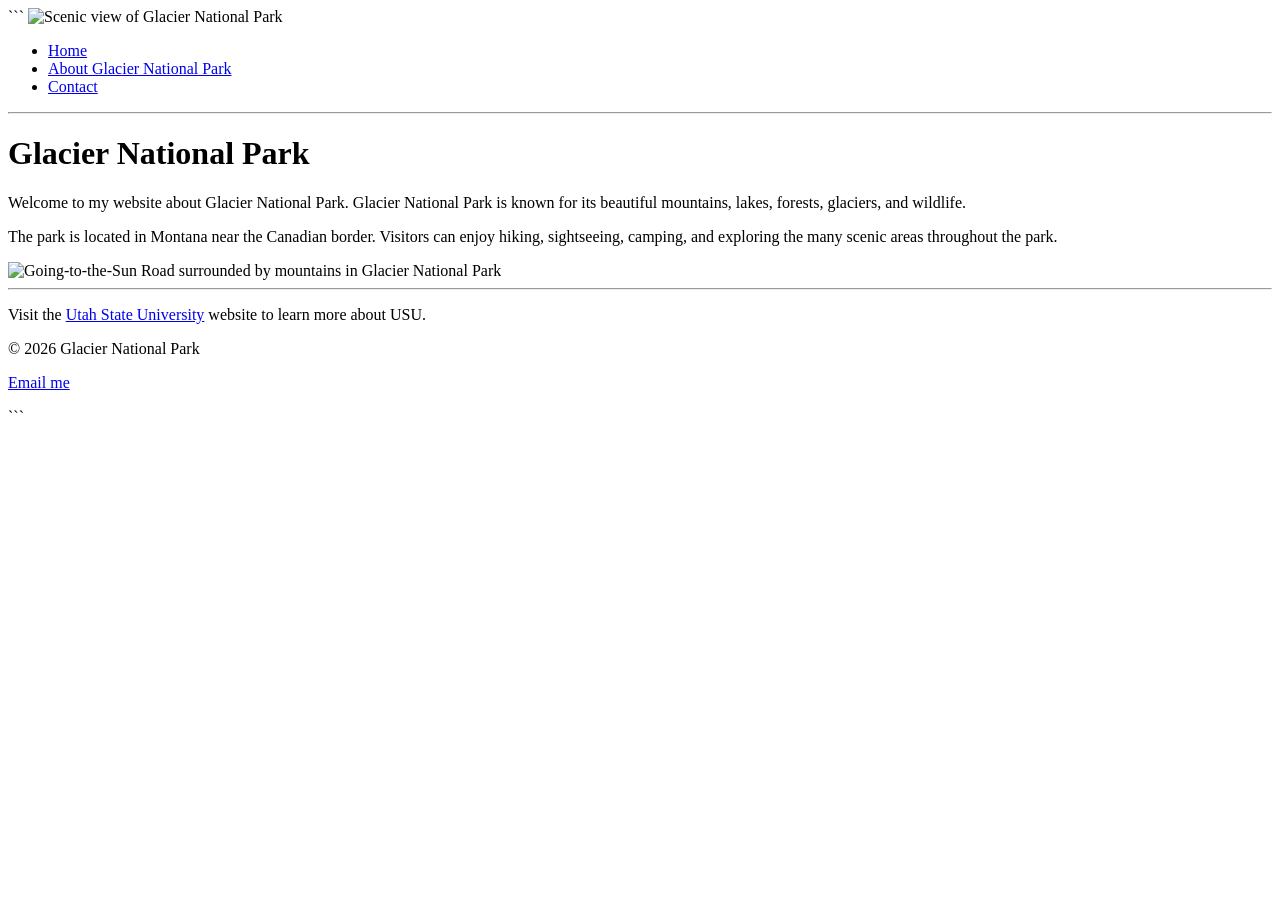
==== index.html @ 577dff04 "Update index.html" ====
<!DOCTYPE html>

<html>
<head>
    <title>Glacier National Park: Home</title>
</head>

<body>

```
<img src="glacier-banner.jpg" alt="Scenic view of Glacier National Park" width="1000" height="200">

<ul>
    <li><a href="index.html">Home</a></li>
    <li><a href="about.html">About Glacier National Park</a></li>
    <li><a href="contact.html">Contact</a></li>
</ul>

<hr>

<h1>Glacier National Park</h1>

<p>Welcome to my website about Glacier National Park. Glacier National Park is known for its beautiful mountains, lakes, forests, glaciers, and wildlife.</p>

<p>The park is located in Montana near the Canadian border. Visitors can enjoy hiking, sightseeing, camping, and exploring the many scenic areas throughout the park.</p>

<img src="going-to-the-sun.jpg" alt="Going-to-the-Sun Road surrounded by mountains in Glacier National Park" width="600">

<hr>

<p>Visit the <a href="https://www.usu.edu">Utah State University</a> website to learn more about USU.</p>

<p>&copy; 2026 Glacier National Park</p>

<p><a href="mailto:example@email.com">Email me</a></p>
```

</body>
</html>
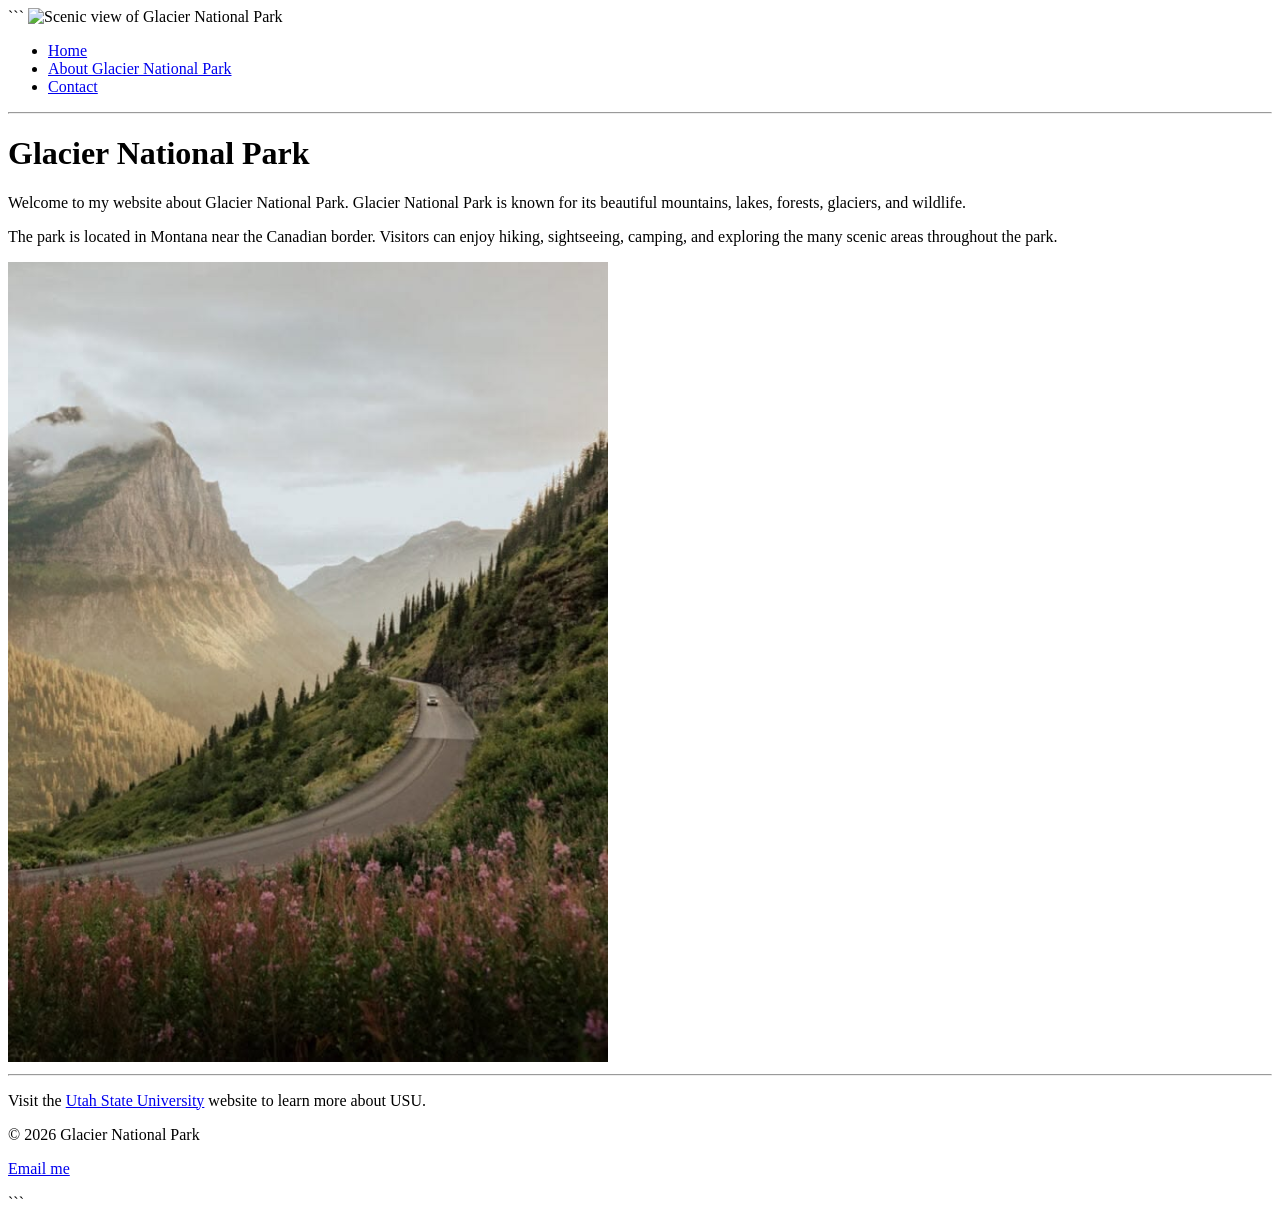
==== commit 6975e0f3: "Update index.html" ====
--- a/index.html
+++ b/index.html
@@ -32,7 +32,7 @@
 
 <p>&copy; 2026 Glacier National Park</p>
 
-<p><a href="mailto:example@email.com">Email me</a></p>
+<p><a href="mailto:https://www.nps.gov/glac/index.htm">Email me</a></p>
 ```
 
 </body>
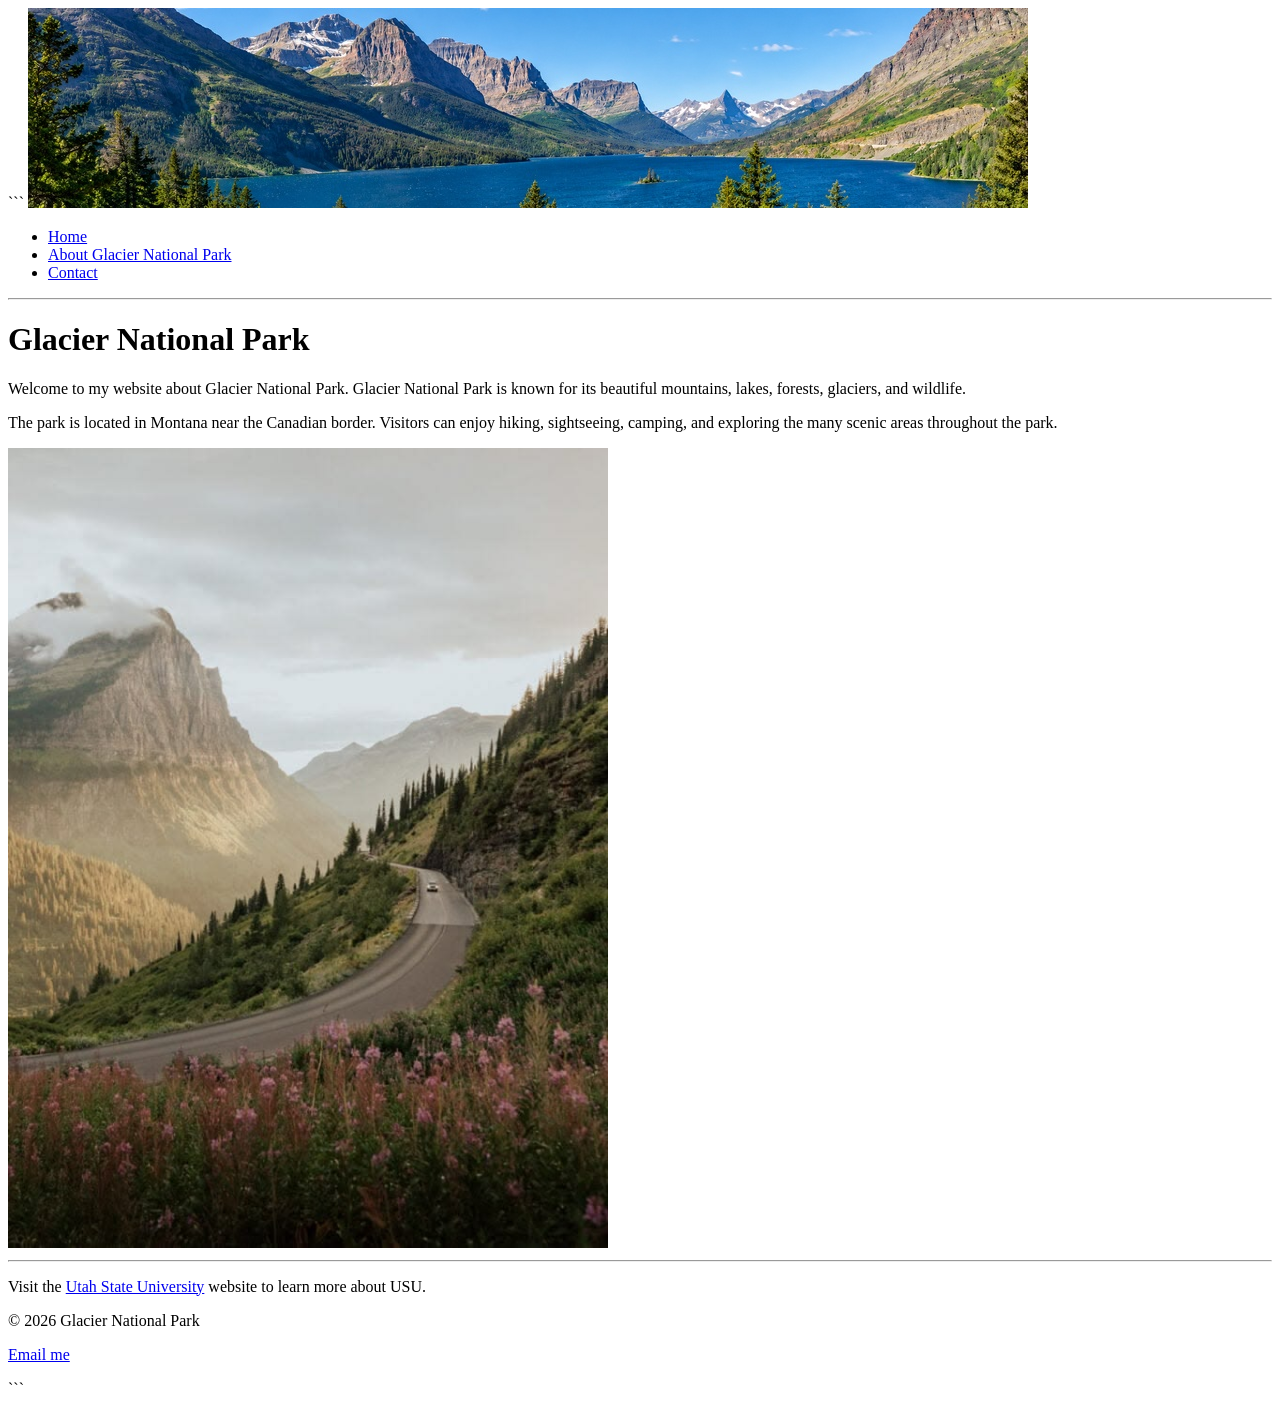
==== commit b41884cb: "Update index.html" ====
(no text change in the page or its own stylesheets)
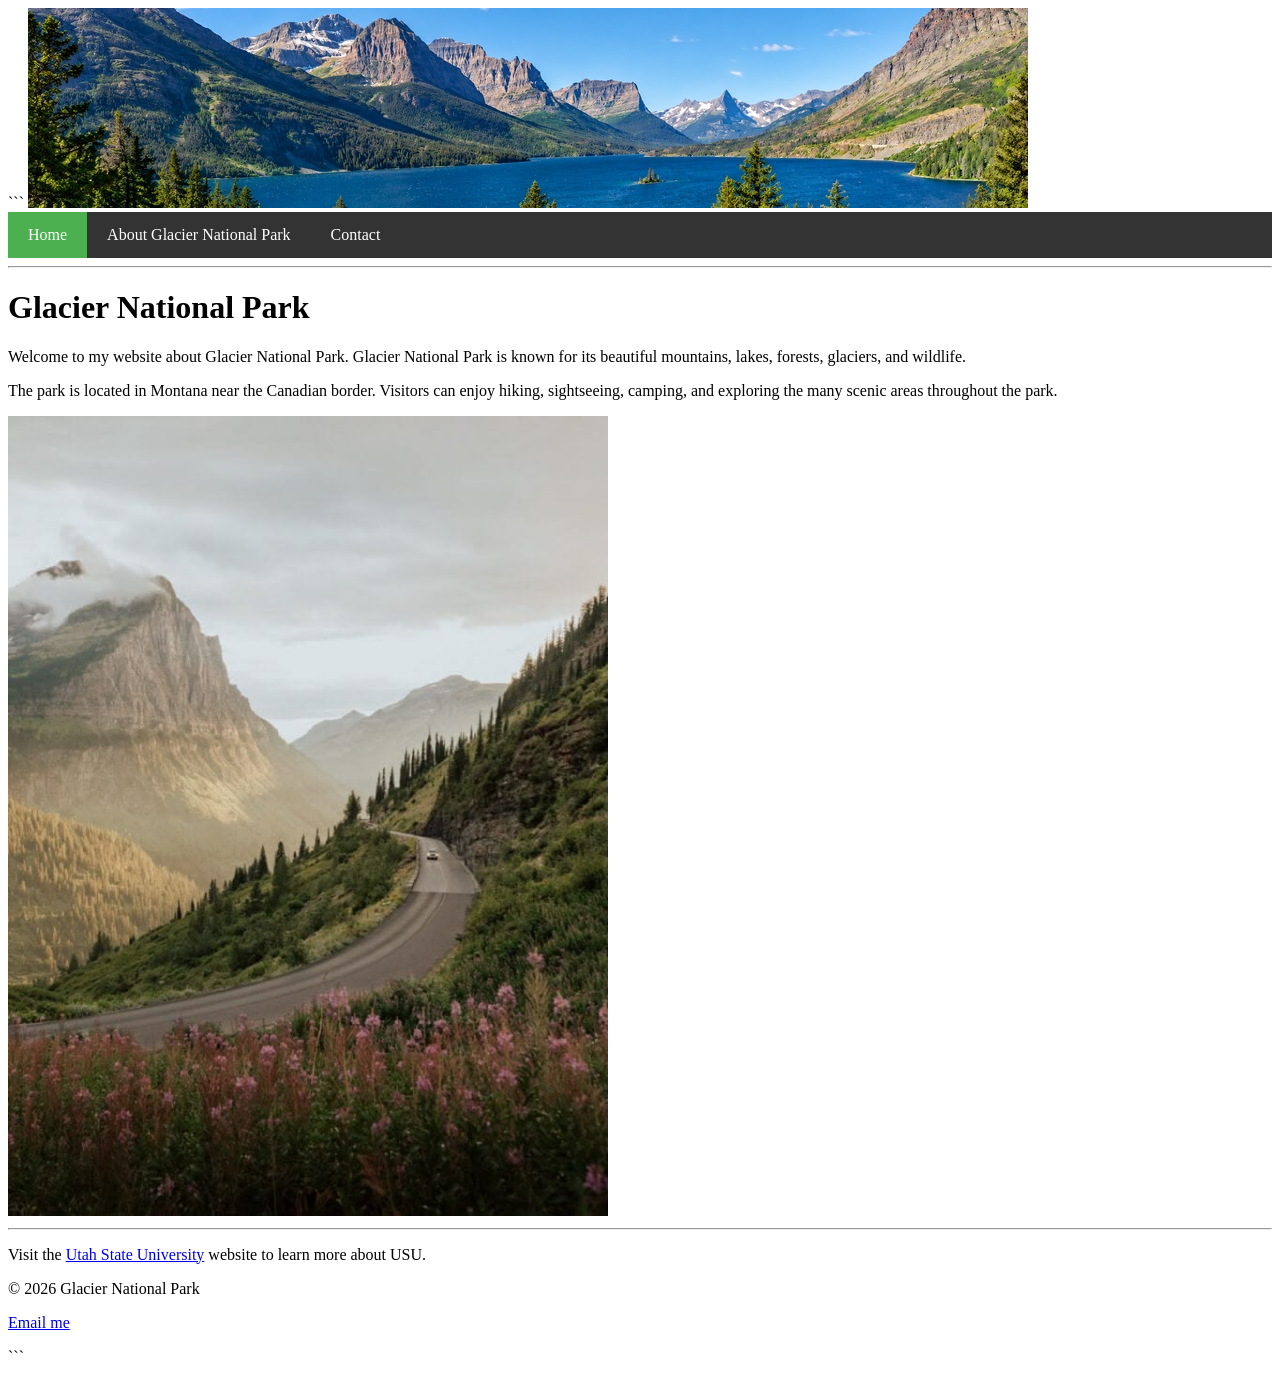
==== commit e221e2fa: "Update index.html" ====
--- a/index.html
+++ b/index.html
@@ -2,6 +2,7 @@
 
 <html>
 <head>
+  <link rel="stylesheet" href="style.css">  
     <title>Glacier National Park: Home</title>
 </head>
 
@@ -11,9 +12,13 @@
 <img src="glacier-banner.jpg" alt="Scenic view of Glacier National Park" width="1000" height="200">
 
 <ul>
-    <li><a href="index.html">Home</a></li>
+ 
+<ul>
+    <li><a class="active" href="index.html">Home</a></li>
     <li><a href="about.html">About Glacier National Park</a></li>
     <li><a href="contact.html">Contact</a></li>
+</ul>
+
 </ul>
 
 <hr>
--- a/style.css
+++ b/style.css
@@ -0,0 +1,38 @@
+
+/* Navigation bar */
+ul {
+    list-style-type: none;
+    margin: 0;
+    padding: 0;
+    overflow: hidden;
+    background-color: #333;
+    position: sticky;
+    top: 0;
+    z-index: 1000;
+}
+
+/* Make navigation horizontal */
+ul li {
+    float: left;
+}
+
+/* Navigation links */
+ul li a {
+    display: block;
+    color: white;
+    text-align: center;
+    padding: 14px 20px;
+    text-decoration: none;
+}
+
+/* Hover color for inactive links */
+ul li a:hover:not(.active) {
+    background-color: #555;
+}
+
+/* Active page color */
+ul li a.active {
+    background-color: #4CAF50;
+    color: white;
+}
+
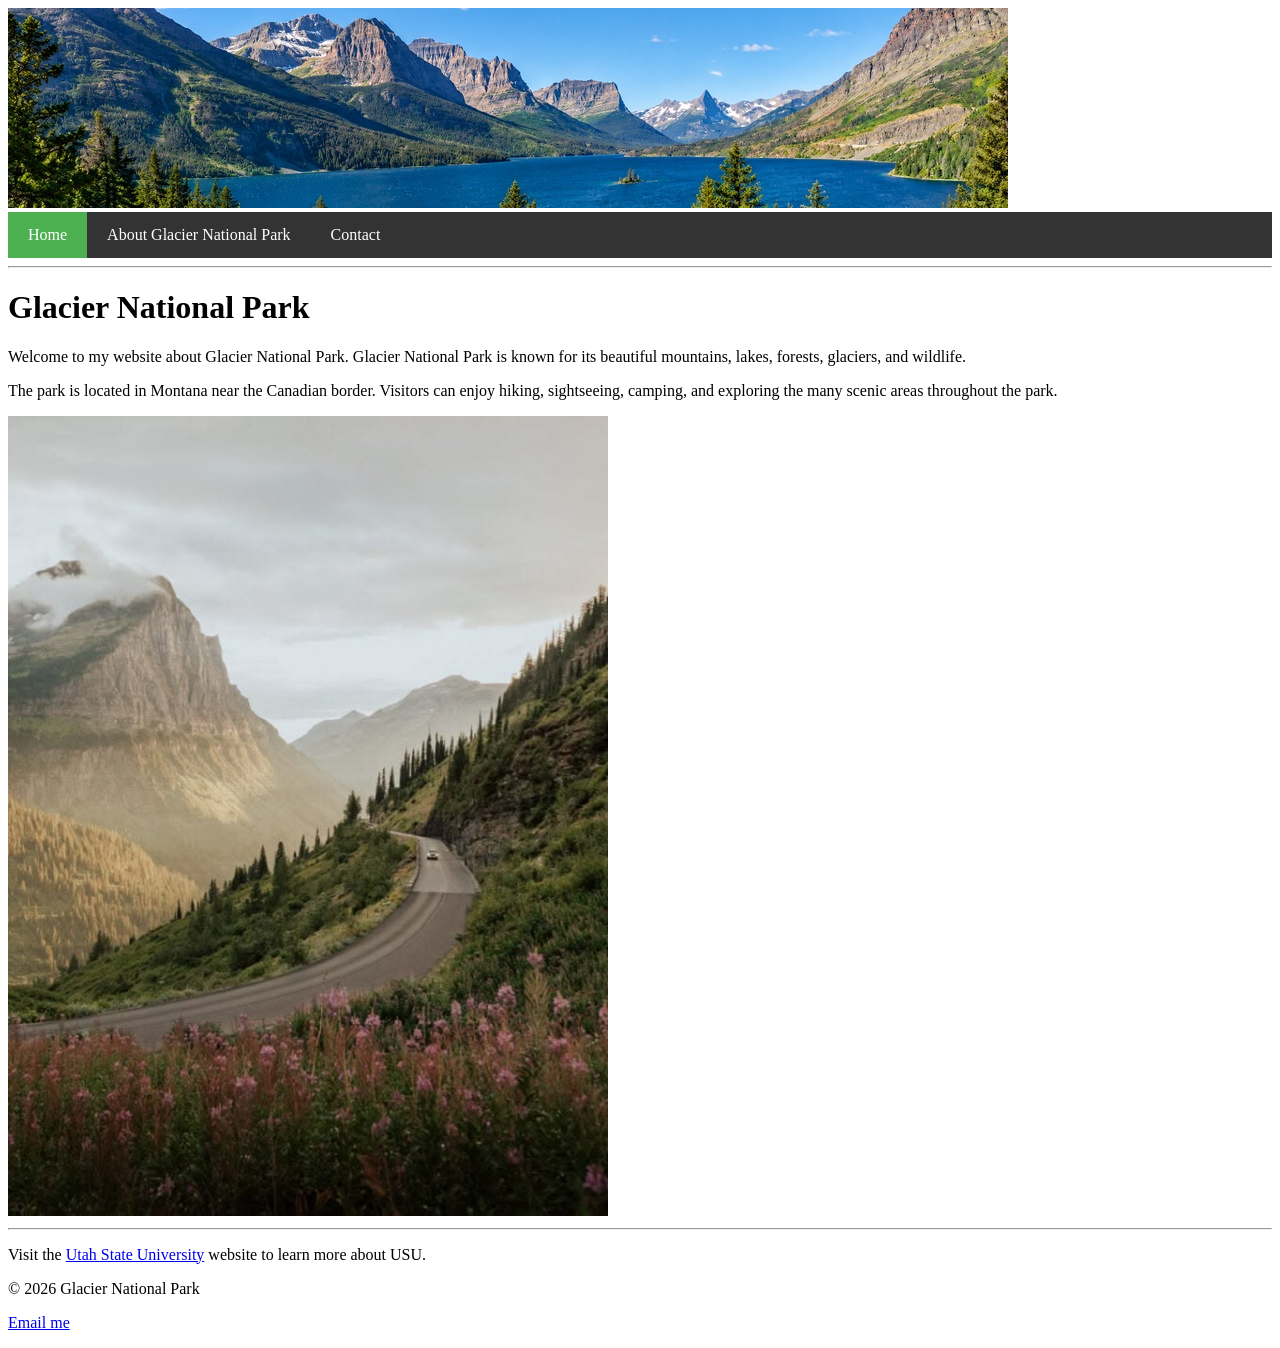
==== commit a320a2cf: "Update index.html" ====
--- a/index.html
+++ b/index.html
@@ -1,24 +1,23 @@
 <!DOCTYPE html>
-
 <html>
 <head>
-  <link rel="stylesheet" href="style.css">  
+    <meta charset="UTF-8">
+    <meta name="viewport" content="width=device-width, initial-scale=1.0">
+    <meta name="description" content="Explore Glacier National Park in Montana: stunning mountains, alpine lakes, glaciers, and wildlife. Plan your visit with hiking, camping, and scenic drives.">
+    <meta name="keywords" content="Glacier National Park, Montana, national parks, hiking, camping, Going-to-the-Sun Road, wildlife">
+    <meta name="author" content="annie nelson">
+    <link rel="stylesheet" href="style.css">
     <title>Glacier National Park: Home</title>
 </head>
 
 <body>
 
-```
 <img src="glacier-banner.jpg" alt="Scenic view of Glacier National Park" width="1000" height="200">
 
-<ul>
- 
 <ul>
     <li><a class="active" href="index.html">Home</a></li>
     <li><a href="about.html">About Glacier National Park</a></li>
     <li><a href="contact.html">Contact</a></li>
-</ul>
-
 </ul>
 
 <hr>
@@ -37,8 +36,7 @@
 
 <p>&copy; 2026 Glacier National Park</p>
 
-<p><a href="mailto:https://www.nps.gov/glac/index.htm">Email me</a></p>
-```
+<p><a href="mailto:example@email.com">Email me</a></p>
 
 </body>
 </html>
